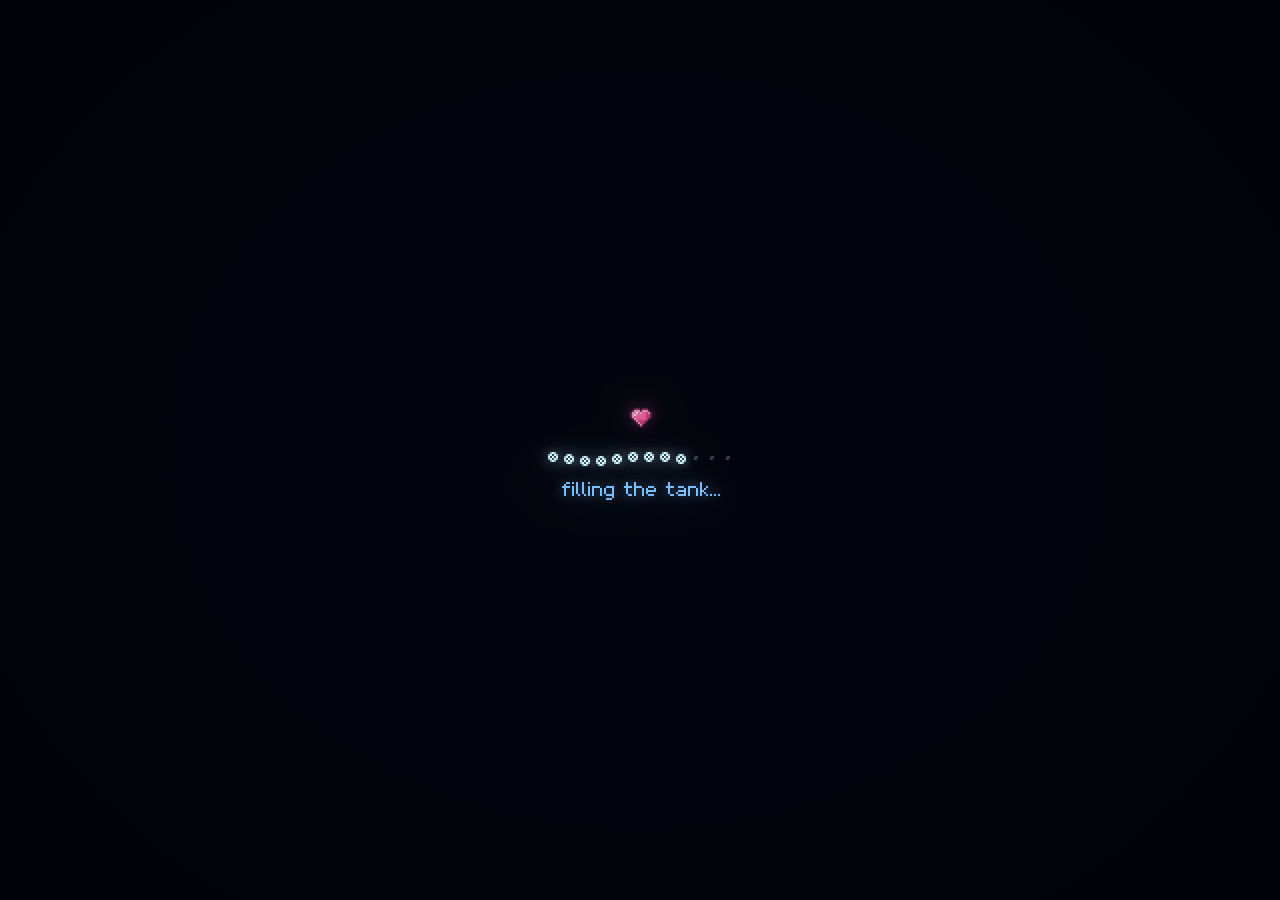
==== index.html @ 04d5186e "Pixel-art aquarium love confession site A zero-dependency static site: a Siam Ocean World-style pano" ====
<!doctype html>
<html lang="en">
<head>
  <meta charset="utf-8">
  <meta name="viewport" content="width=device-width, initial-scale=1, viewport-fit=cover, user-scalable=no">
  <meta name="theme-color" content="#02040c">
  <title>Beneath the Blue</title>
  <meta name="description" content="A pixel-art love letter set in front of a giant aquarium.">
  <link rel="icon" href="data:image/svg+xml,%3Csvg xmlns='http://www.w3.org/2000/svg' viewBox='0 0 9 8' shape-rendering='crispEdges'%3E%3Cpath fill='%23ff6aa6' d='M1 0h2v1h1V0h1v0h2v1h1v3H8v1H7v1H6v1H5v1H4V7H3V6H2V5H1V4H0V1h1z'/%3E%3C/svg%3E">
  <link rel="stylesheet" href="css/style.css">
</head>
<body>
  <canvas id="view" aria-label="An animated pixel-art aquarium love confession"></canvas>
  <noscript>This love letter needs JavaScript to swim.</noscript>
  <script type="module" src="js/main.js"></script>
</body>
</html>
---- css/style.css ----
html, body {
  margin: 0;
  height: 100%;
  overflow: hidden;
  background: #02040c;
  touch-action: none;
  -webkit-user-select: none;
  user-select: none;
  -webkit-tap-highlight-color: transparent;
}
#view {
  position: fixed;
  left: 0;
  top: 0;
  display: block;
  image-rendering: pixelated;
  image-rendering: crisp-edges;
  cursor: default;
}
#view.pointer { cursor: pointer; }
noscript {
  color: #9ec8ee;
  font: 16px/1.4 monospace;
  display: block;
  padding: 2em;
  text-align: center;
}
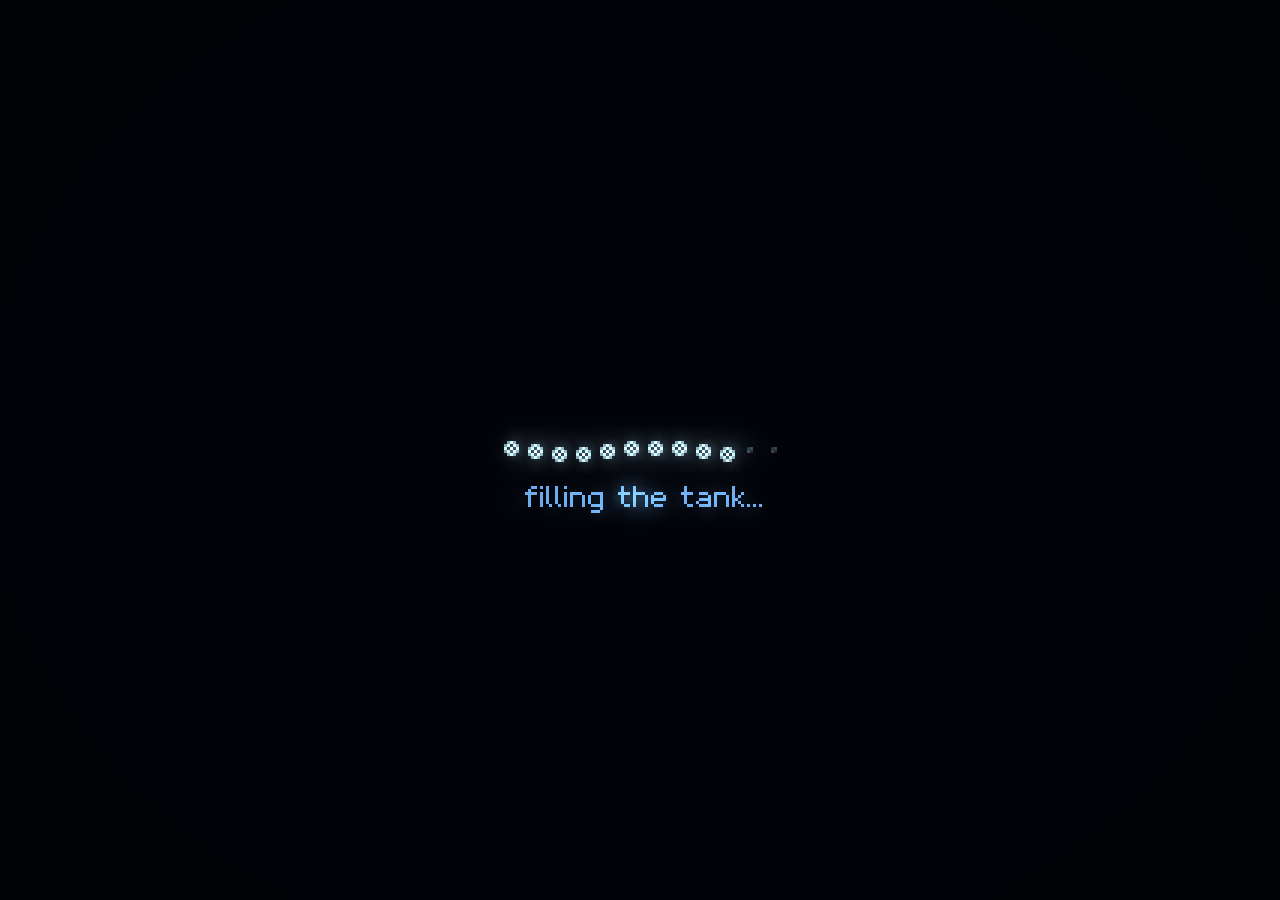
==== commit 186fc4f9: "Start the song inside the tap and rename to Very Cool Aquarium Game Play the song from a downloaded " ====
--- a/index.html
+++ b/index.html
@@ -4,14 +4,14 @@
   <meta charset="utf-8">
   <meta name="viewport" content="width=device-width, initial-scale=1, viewport-fit=cover, user-scalable=no">
   <meta name="theme-color" content="#02040c">
-  <title>Beneath the Blue</title>
-  <meta name="description" content="A pixel-art love letter set in front of a giant aquarium.">
+  <title>Very Cool Aquarium Game</title>
+  <meta name="description" content="A pixel-art aquarium adventure.">
   <link rel="icon" href="data:image/svg+xml,%3Csvg xmlns='http://www.w3.org/2000/svg' viewBox='0 0 9 8' shape-rendering='crispEdges'%3E%3Cpath fill='%23ff6aa6' d='M1 0h2v1h1V0h1v0h2v1h1v3H8v1H7v1H6v1H5v1H4V7H3V6H2V5H1V4H0V1h1z'/%3E%3C/svg%3E">
   <link rel="stylesheet" href="css/style.css">
 </head>
 <body>
-  <canvas id="view" aria-label="An animated pixel-art aquarium love confession"></canvas>
-  <noscript>This love letter needs JavaScript to swim.</noscript>
+  <canvas id="view" aria-label="An animated pixel-art aquarium game"></canvas>
+  <noscript>This game needs JavaScript to swim.</noscript>
   <script type="module" src="js/main.js"></script>
 </body>
 </html>
